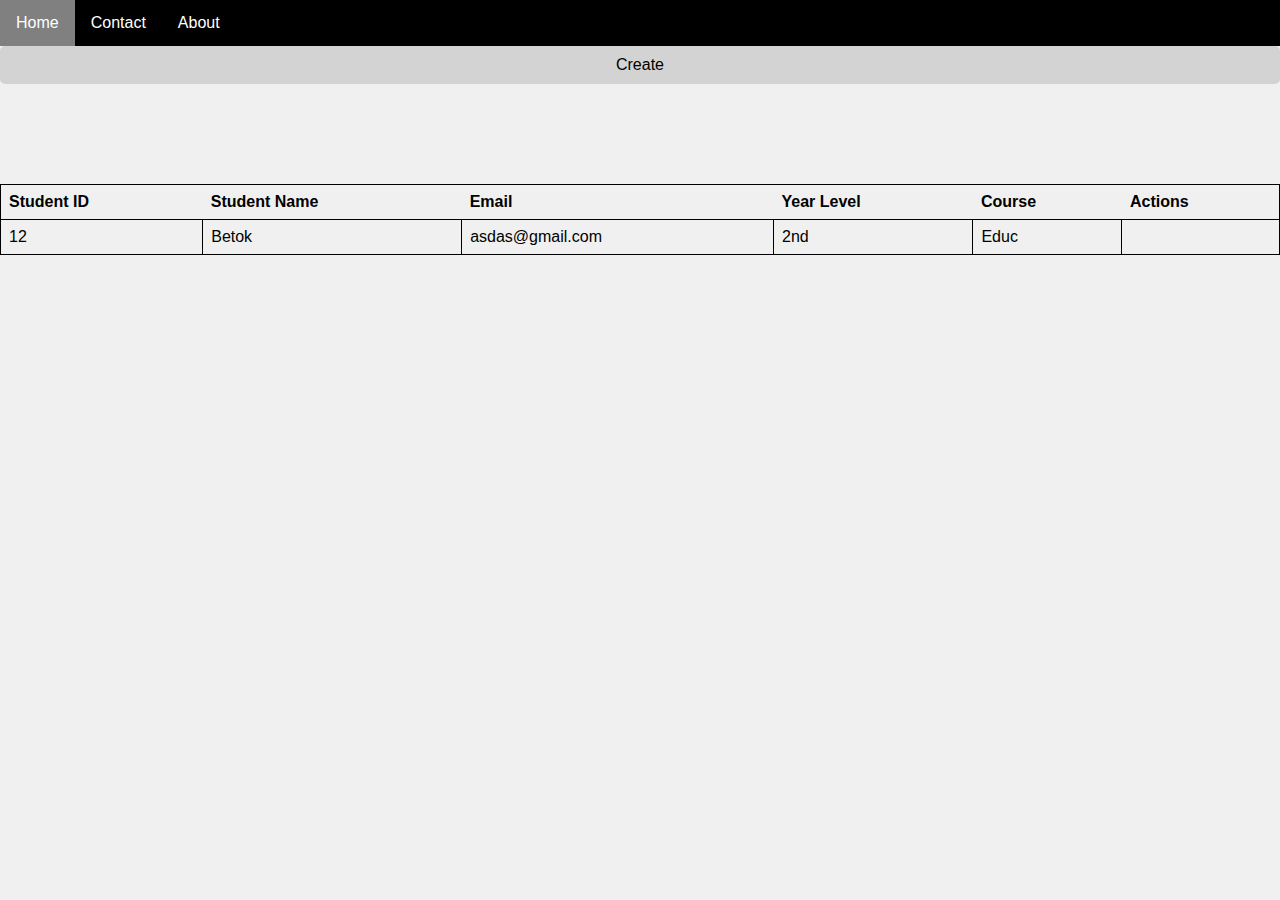
==== main.html @ 6a8d64f0 "Add files via upload" ====
<!DOCTYPE html>
<html lang="en">
<head>
    <meta charset="UTF-8">
    <meta name="viewport" content="width=device-width, initial-scale=1.0">
    <title>Document</title>
    <link rel="stylesheet" href="style.css">
</head>
<body>
    <ul>
        <li><a class="active" href="#">Home</a></li>
        <li><a href="#contact">Contact</a></li>
        <li><a href="#about">About</a></li>
    </ul>      
    
   <div class="create"> <button class="Create">Create</button></div>
    
        <table>
            <tr>
                <th>Student ID</th>
                <th>Student Name</th>
                <th>Email</th>
                <th>Year Level</th>
                <th>Course</th>
                <th>Actions</th>
            </tr>

            <tr>
                <td>12</td>
                <td>Betok</td>
                <td>asdas@gmail.com</td>
                <td>2nd</td>
                <td>Educ</td>
                <td></td>
            </tr>
        </table>
    
</body>
</html>
---- style.css ----
body {
    background-color: #f0f0f0;
    margin: 0; 
    font-family: Arial, Helvetica, sans-serif;
    
}

.title {
    text-align: center;
}

.container {
    background-color: lightgoldenrodyellow;
    max-width: 400px;
    margin: auto;
    margin-top: 50px;
    padding: 20px;
    border-radius: 10px; 
    box-shadow: 0 0 10px rgba(147, 20, 20, 0.1); 
}

input {
    width: calc(100% - 20px);
    padding: 10px;
    border: 1px solid #ccc;
    border-radius: 5px;
}

label {
    margin-bottom: 5px;
    display: block;
    font-weight: bold;
}
.form-group {
    margin-bottom: 20px;

}

button {
    width: 100%;
    padding: 10px;
    background-color: lightgray;
    border: none;
    border-radius: 5px;
    font-size: 16px;
    color: black;
    cursor: pointer;
    
}

.button a {
    display: block;
}

ul {
    list-style-type: none;
    margin: 0;
    padding: 0;
    overflow: hidden;
    background-color:black;
  }
  
  li {
    float: left;
  }
  
  li a {
    display: block;
    color: white;
    text-align: center;
    padding: 14px 16px;
    text-decoration: none;
  }
  
  li a:hover {
    background-color: gray;
  }

  table {
    border-collapse: collapse;
    width: 100%;
    margin-top: 100px;
    border: 1px solid black;
  }

  td, th {
   
    text-align: left;
    padding: 8px;
  }

  td {
    border: 1px solid black;
  }
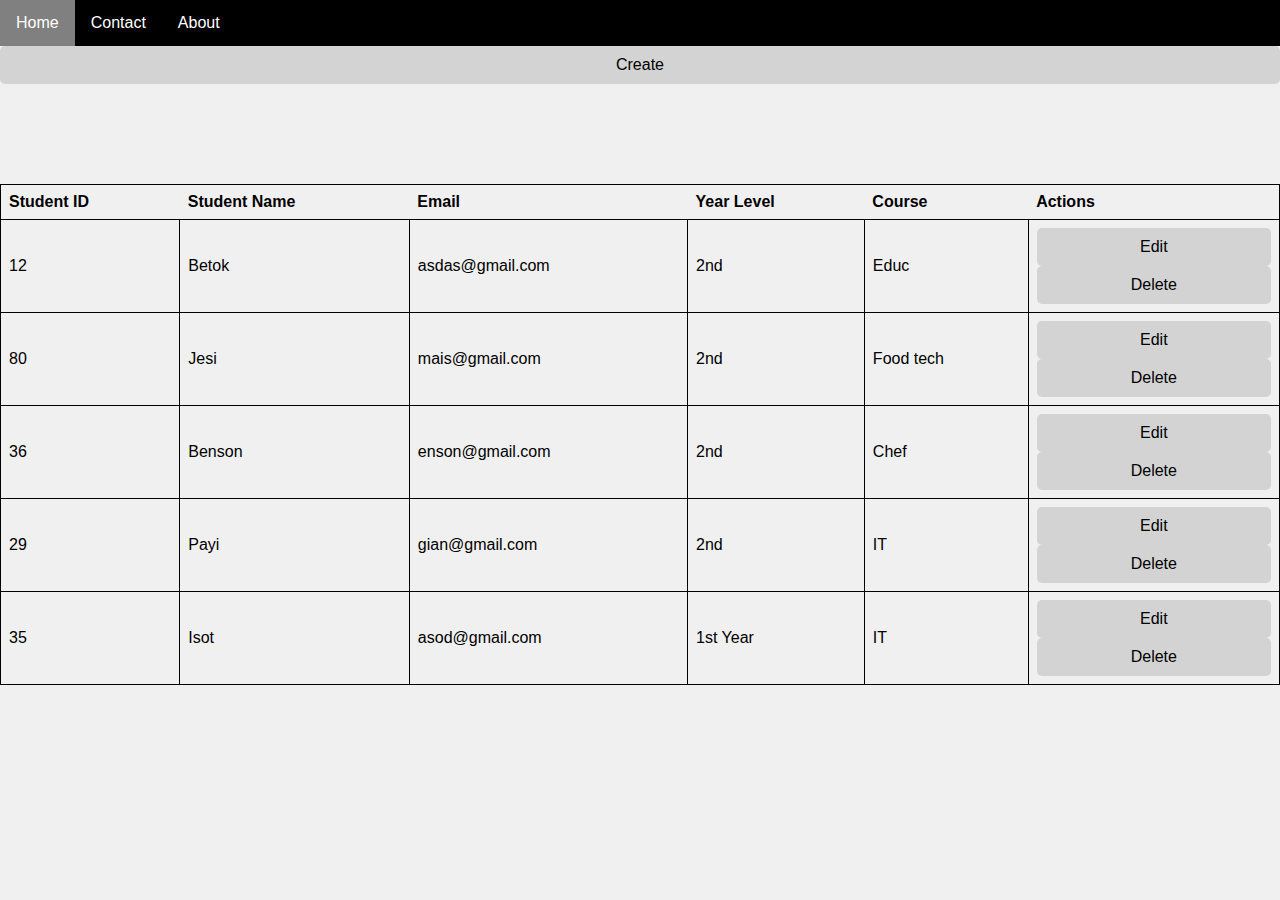
==== commit 62a2f6be: "Update main.html" ====
--- a/main.html
+++ b/main.html
@@ -3,37 +3,98 @@
 <head>
     <meta charset="UTF-8">
     <meta name="viewport" content="width=device-width, initial-scale=1.0">
-    <title>Document</title>
+    <title>CRUD</title>
     <link rel="stylesheet" href="style.css">
+    <link rel="stylesheet" href="https://cdnjs.cloudflare.com/ajax/libs/font-awesome/6.5.1/css/all.min.css" integrity="sha512-DTOQO9RWCH3ppGqcWaEA1BIZOC6xxalwEsw9c2QQeAIftl+Vegovlnee1c9QX4TctnWMn13TZye+giMm8e2LwA==" crossorigin="anonymous" referrerpolicy="no-referrer" />
 </head>
 <body>
     <ul>
-        <li><a class="active" href="#">Home</a></li>
+        <li><a href="#">Home</a></li>
         <li><a href="#contact">Contact</a></li>
         <li><a href="#about">About</a></li>
     </ul>      
     
-   <div class="create"> <button class="Create">Create</button></div>
+    <a href="index.html">
+        <i class="fa-solid fa-less-than"></i>
+    </a>
+   
     
-        <table>
-            <tr>
-                <th>Student ID</th>
-                <th>Student Name</th>
-                <th>Email</th>
-                <th>Year Level</th>
-                <th>Course</th>
-                <th>Actions</th>
-            </tr>
+        <div class="table">
+            <table>
+                <div class="create"> <button>Create</button></div>
+                <tr>
+                    <th>Student ID</th>
+                    <th>Student Name</th>
+                    <th>Email</th>
+                    <th>Year Level</th>
+                    <th>Course</th>
+                    <th>Actions</th>
+                </tr>
+    
+                <tr>
+                    <td>12</td>
+                    <td>Betok</td>
+                    <td>asdas@gmail.com</td>
+                    <td>2nd</td>
+                    <td>Educ</td>
+                    <td class="action">
+                        <button>Edit</button>
+                        <button>Delete</button>
+                    </td>
+                </tr>
 
-            <tr>
-                <td>12</td>
-                <td>Betok</td>
-                <td>asdas@gmail.com</td>
-                <td>2nd</td>
-                <td>Educ</td>
-                <td></td>
-            </tr>
-        </table>
+                <tr>
+                    <td>80</td>
+                    <td>Jesi</td>
+                    <td>mais@gmail.com</td>
+                    <td>2nd</td>
+                    <td>Food tech</td>
+                    <td class="action">
+                        <button>Edit</button>
+                        <button>Delete</button>
+                    </td>
+                    
+                </tr>
+
+                <tr>
+                    <td>36</td>
+                    <td>Benson</td>
+                    <td>enson@gmail.com</td>
+                    <td>2nd</td>
+                    <td>Chef</td>
+                    <td class="action">
+                        <button>Edit</button>
+                        <button>Delete</button>
+                    </td>
+                </tr>
+
+                <tr>
+                    <td>29</td>
+                    <td>Payi</td>
+                    <td>gian@gmail.com</td>
+                    <td>2nd</td>
+                    <td>IT</td>
+                    <td class="action">
+                        <button>Edit</button>
+                        <button>Delete</button>
+                    </td>
+                </tr>
+
+                <tr>
+                    <td>35</td>
+                    <td>Isot</td>
+                    <td>asod@gmail.com</td>
+                    <td>1st Year</td>
+                    <td>IT</td>
+                    <td class="action">
+                        <button>Edit</button>
+                        <button>Delete</button>
+                    </td>
+                </tr>
+
+
+            </table>
+        </div>
     
 </body>
-</html>+</html>
